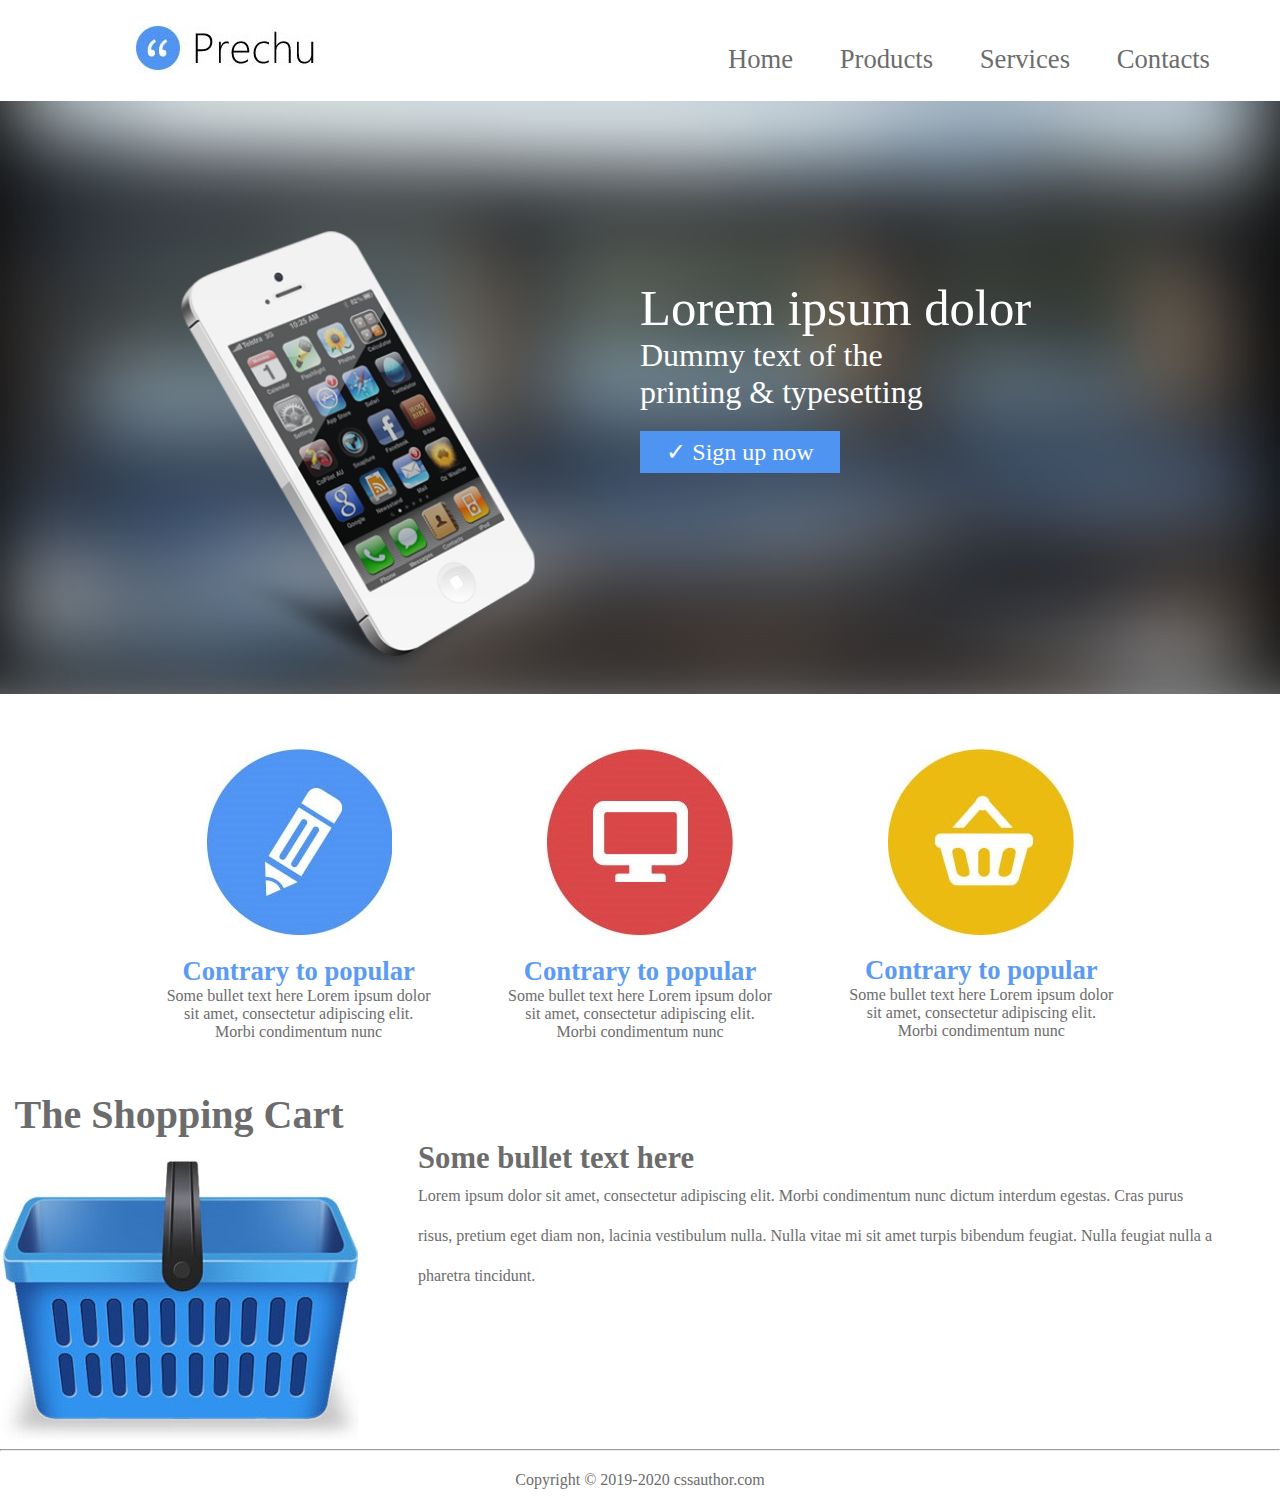
==== 2hw/Project/index.html @ 968d56bf "1" ====
<!doctype html>
<html lang="en">
<head>
    <meta charset="UTF-8">
    <title>Prechu</title>
    <link rel="stylesheet" href="css/style.css">
</head>
<body>

<header class="header">
    <div class="logo">
        <a href="#" class="logo__link">
            <img class="logo__img" src="img/logo.jpg" alt="logo">
        </a>
    </div>

    <nav class="nav">
        <ul class="nav__menu-main">
            <li class="nav__li"><a class="nav__link" href="#">Home</a></li>
            <li class="nav__li"><a class="nav__link" href="#">Products</a></li>
            <li class="nav__li"><a class="nav__link" href="#">Services</a></li>
            <li class="nav__li"><a class="nav__link" href="#">Contacts</a></li>
        </ul>
    </nav>

</header>


<main class="main">

    <div class="slider">
        <img class="slider__image" src="img/iphone.png" alt="iphone">
        <div class="contentSlider">
            <button class="slider__btn"><a href="#">&#10003; Sign up now</a></button>

            <p class="slider__text text">Lorem ipsum dolor </p>
            <p class="slider__text1 text">Dummy text of the printing & typesetting </p>
        </div>
    </div>

    <div class="content content1Wrap">
        <div class="card">
            <img class="card__image" src="img/pen.jpg" alt="pen">
            <div class="card__text">
                <h4 class="card__title">Contrary to popular</h4>
                <div class="card__m-text">
                    <p class="text">
                        Some bullet text here
                        Lorem ipsum dolor sit amet, consectetur adipiscing elit. Morbi condimentum nunc </p>
                </div>
            </div>
        </div>

        <div class="card">
            <img class="card__image" src="img/monitor.jpg" alt="monitor">
            <div class="card__text">
                <h4 class="card__title">Contrary to popular</h4>
                <div class="card__m-text">
                    <p class="text">
                        Some bullet text here
                        Lorem ipsum dolor sit amet, consectetur adipiscing elit. Morbi condimentum nunc </p>
                </div>
            </div>
        </div>

        <div class="card">
            <img class="card__image" src="img/package.jpg" alt="package">
            <div class="card__text">
                <h4 class="card__title">Contrary to popular</h4>
                <div class="card__m-text">
                    <p class="text">
                        Some bullet text here
                        Lorem ipsum dolor sit amet, consectetur adipiscing elit. Morbi condimentum nunc </p>
                </div>
            </div>
        </div>

    </div>

    <div class="content content2-wrap">
        <div class="leftCol">
            <h2 class="leftCol__title">The Shopping Cart</h2>
            <img class="leftCol__img" src="img/package1.jpg" alt="">
        </div>
        <div class="rightCol">
            <h3 class="rightCol__title">Some bullet text here</h3>
            <p class="rightCol__mainText2 text">Lorem ipsum dolor sit amet, consectetur adipiscing elit.
                Morbi condimentum nunc dictum interdum egestas. Cras purus risus, pretium eget diam non,
                lacinia vestibulum nulla. Nulla vitae mi sit amet turpis bibendum feugiat.
                Nulla feugiat nulla a pharetra tincidunt.</p>
        </div>
    </div>
</main>


<footer>

    <hr>
    <div class="footer">
        <p class="footer__text text">Copyright &copy; 2019-2020 cssauthor.com</p>
    </div>

</footer>

</body>
</html>
---- 2hw/Project/css/style.css ----
* {
    padding: 0;
    margin: 0;
}



.header {
    position: relative;
    width: 100%;
    height: 100px;
}

.logo {
    margin-left: 10%;
    float: left;
    margin-top: 10px;
}

.nav {
    float: right;
}

.nav__menu-main {
    list-style: none;
}

.nav__li {
    display: inline-block;
    margin: 0 20px 0px;
    font-family: "Segoe UI";
}

.nav__link {
    text-decoration: none;
    line-height: 38px;
    color: #6c6c6c;
}

.nav__link:after {
    display: block;
    content: "";
    height: 3px;
    width: 0%;
    background-color: #5094f2;
    transition: width;
}

.nav__link:hover:after,
.nav__link:focus:after {
    width: 100%;
}


.content1Wrap {
    margin: 50px 10%;
}

.content {
    display: flex;
}

.content2Wrap {
    display: flex;
    margin-left: 12%;
    margin-right: 12%;
}

.card {
    display: flex;
    flex-direction: column;
    text-align: center;
}

.rightCol {
    padding: 50px 60px 0px;
}

.leftCol {
    text-align: center;
    justify-content: center;
}

.card__m-text {
    display: flex;
    margin: 0 35px 0;
}


.card__image {
    align-self: center;
}

.slider__image {
    align-self: center;
    width: 100%;
    height: 100%
}

.rightCol__mainText2 {
    line-height: 2.5;
}

.text {
    font-family: "Segoe UI";
    color: #6c6c6c;
}

.nav__menu-main {
    list-style: none;
    margin: 40px 50px 0px;
    padding: 0px 0px 20px;
    text-align: center;
    background: white;
    font-size: 20pt;
    font-family: SegoeWPN;
}

.slider {
    position: relative;
}

.contentSlider {
    position: absolute;
    display: flex;
    flex-direction: column;
    top: 30%;
    left: 50%;
    width: 40%;
}

.card__text {
    margin-top: 20px;
}

.nav__li {
    display: inline-block;
}

.slider__btn {
    width: 200px;
    order: 3;
    background-color: #5094f2;
    color: white;
    font-size: 24px;
    font-family: "Segoe UI";
    padding: 7px 8px;
    margin: 0 0 0;
    border: none;
    cursor: pointer;
}

.slider__btn a {
    text-decoration: none;
    background-color: #5094f2;
    color: white;
    font-size: 24px;
    font-family: "Segoe UI";
}

.slider__text {
    font-size: 38pt;
    color: white;
    font-family: "Segoe WP Light";
    margin: 0;

}

.slider__text1 {
    font-size: 24pt;
    color: white;
    font-family: "Segoe WP Light";
    width: 300px;
    margin-bottom: 20px;
}
.card__title{
    color: #5c9bf3;
    font-size: 20pt;
}
.leftCol__title {
    font-family: "Segoe WP Light";
    font-size: 30pt;
    color: #6c6c6c;
    text-align: center;
    margin-bottom: 20px;
}

.rightCol__title {
    font-family: "Segoe WP Light";
    font-size: 23pt;
    color: #6c6c6c;
}

.footer__text {
    margin: 20px 20px;
    text-align: center;
}
@media screen and (max-width: 1050px) {
    .slider__text {
        font-size: 24pt;
    }

    .slider__text1 {
        font-size: 14pt;
    }
    .nav__menu-main {
        display: none;
    }
    .nav::after {
        display: block;
        content: "";
        background-image: url(../img/shape.png);
        background-size: 100%;
        position: absolute;
        height: 52px;
        width: 68px;
        top: 25px;
        right: 20px;
        cursor: pointer;
    }

    .nav__li {
        width: 50%;
    }

    .nav:hover .nav__menu-main {
        display: flex;
        flex-direction: column;
        position: absolute;
        z-index: 1;
        right: -5%;
        top: 35%;
    }

    .content {
        flex-direction: column;
        margin: 10px 5%;
    }

    .content2Wrap {
        flex-direction: column;
        margin-left: 0%;
        margin-right: 0%;
    }
    .leftCol {
        left: 50%;
    }

    .rightCol {
        padding: 0px 50px 0px;
    }

    .main_text2 {
        margin-top: 0px;
    }


    .card__text {
        text-align: left;
        margin-left: 20px;

    }

    .card__m-text {
        display: inline-block;
        margin: auto;
    }

    .card__title {
        display: inline-block;
    }

    .card__title {
        font-size: 35pt;
        padding-bottom: 10px;
    }

    .card {
        flex-direction: row;
        margin-bottom: 15px;
        padding-bottom: 15px;
        border-bottom: 1px solid #e5e5e5;
    }

    .leftCol__img {
        display: block;
        width: 45%;
        left: 50%;
        margin: 0 auto;
        padding-top: 20px;
    }
}
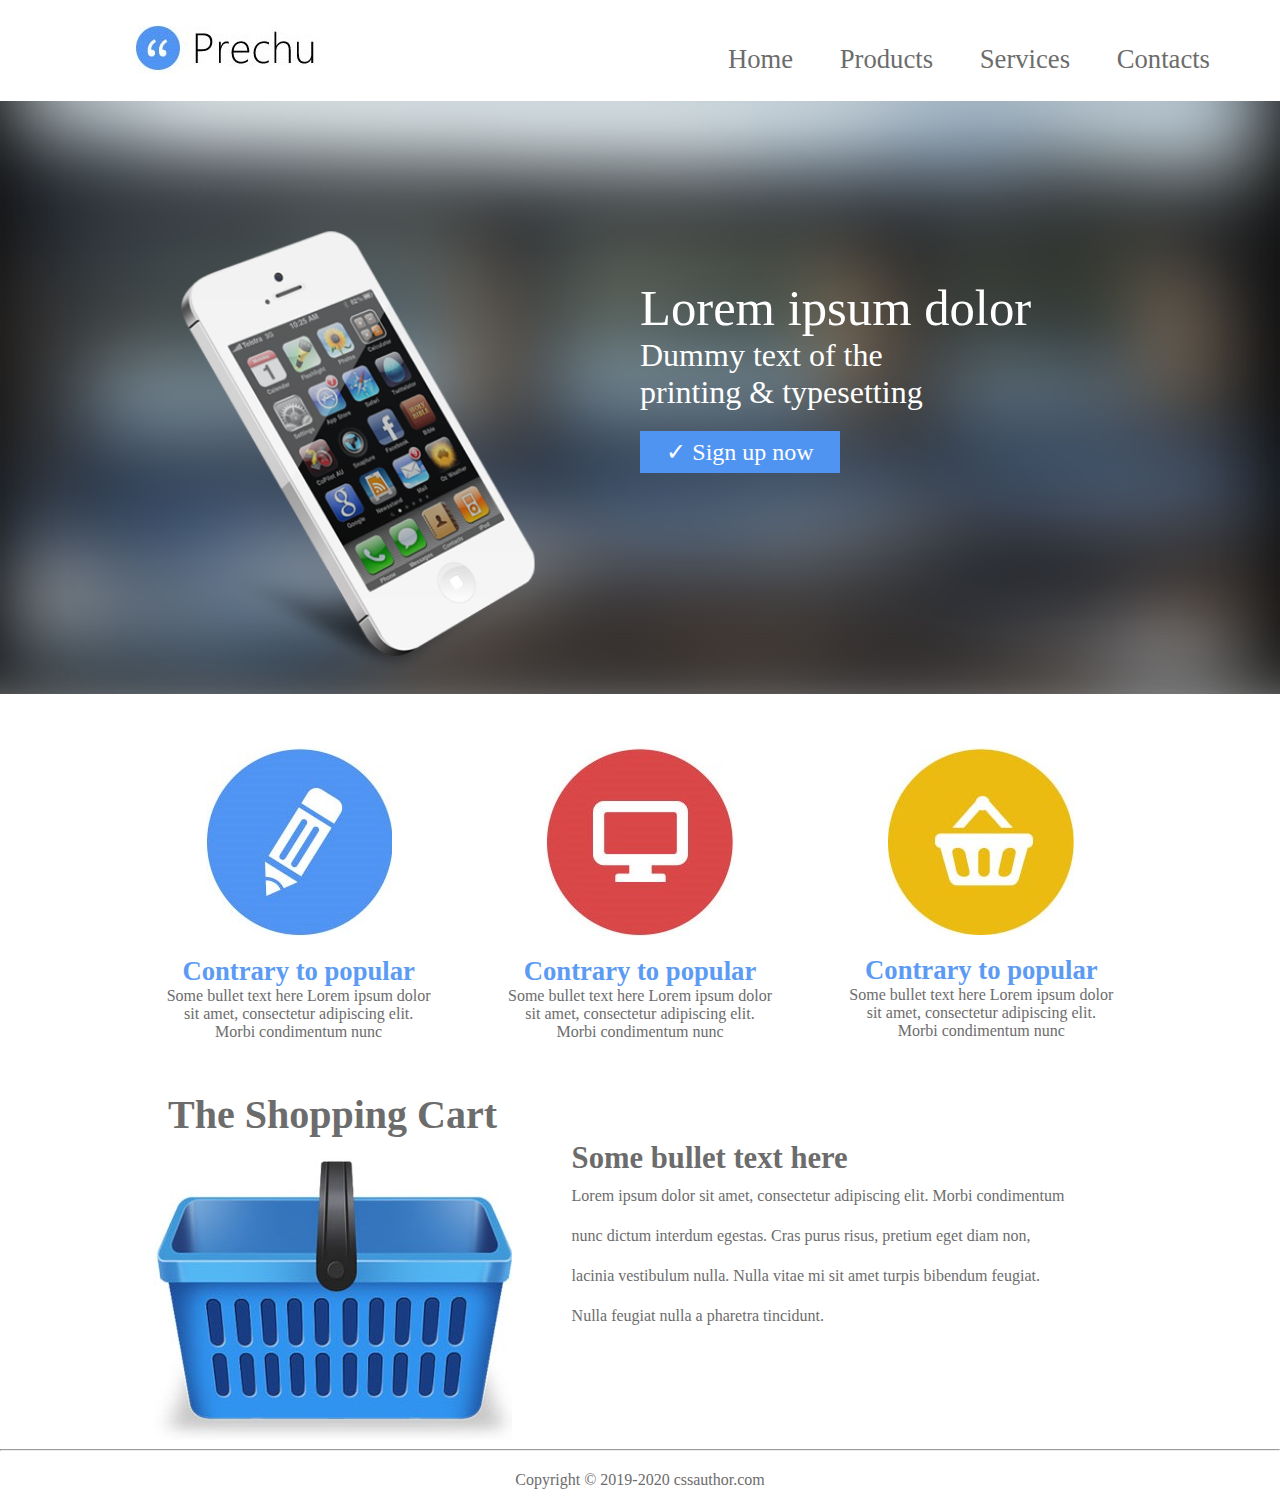
==== commit 2b3a0aa9: "2" ====
--- a/2hw/Project/index.html
+++ b/2hw/Project/index.html
@@ -77,7 +77,7 @@
 
     </div>
 
-    <div class="content content2-wrap">
+    <div class="content content2Wrap">
         <div class="leftCol">
             <h2 class="leftCol__title">The Shopping Cart</h2>
             <img class="leftCol__img" src="img/package1.jpg" alt="">
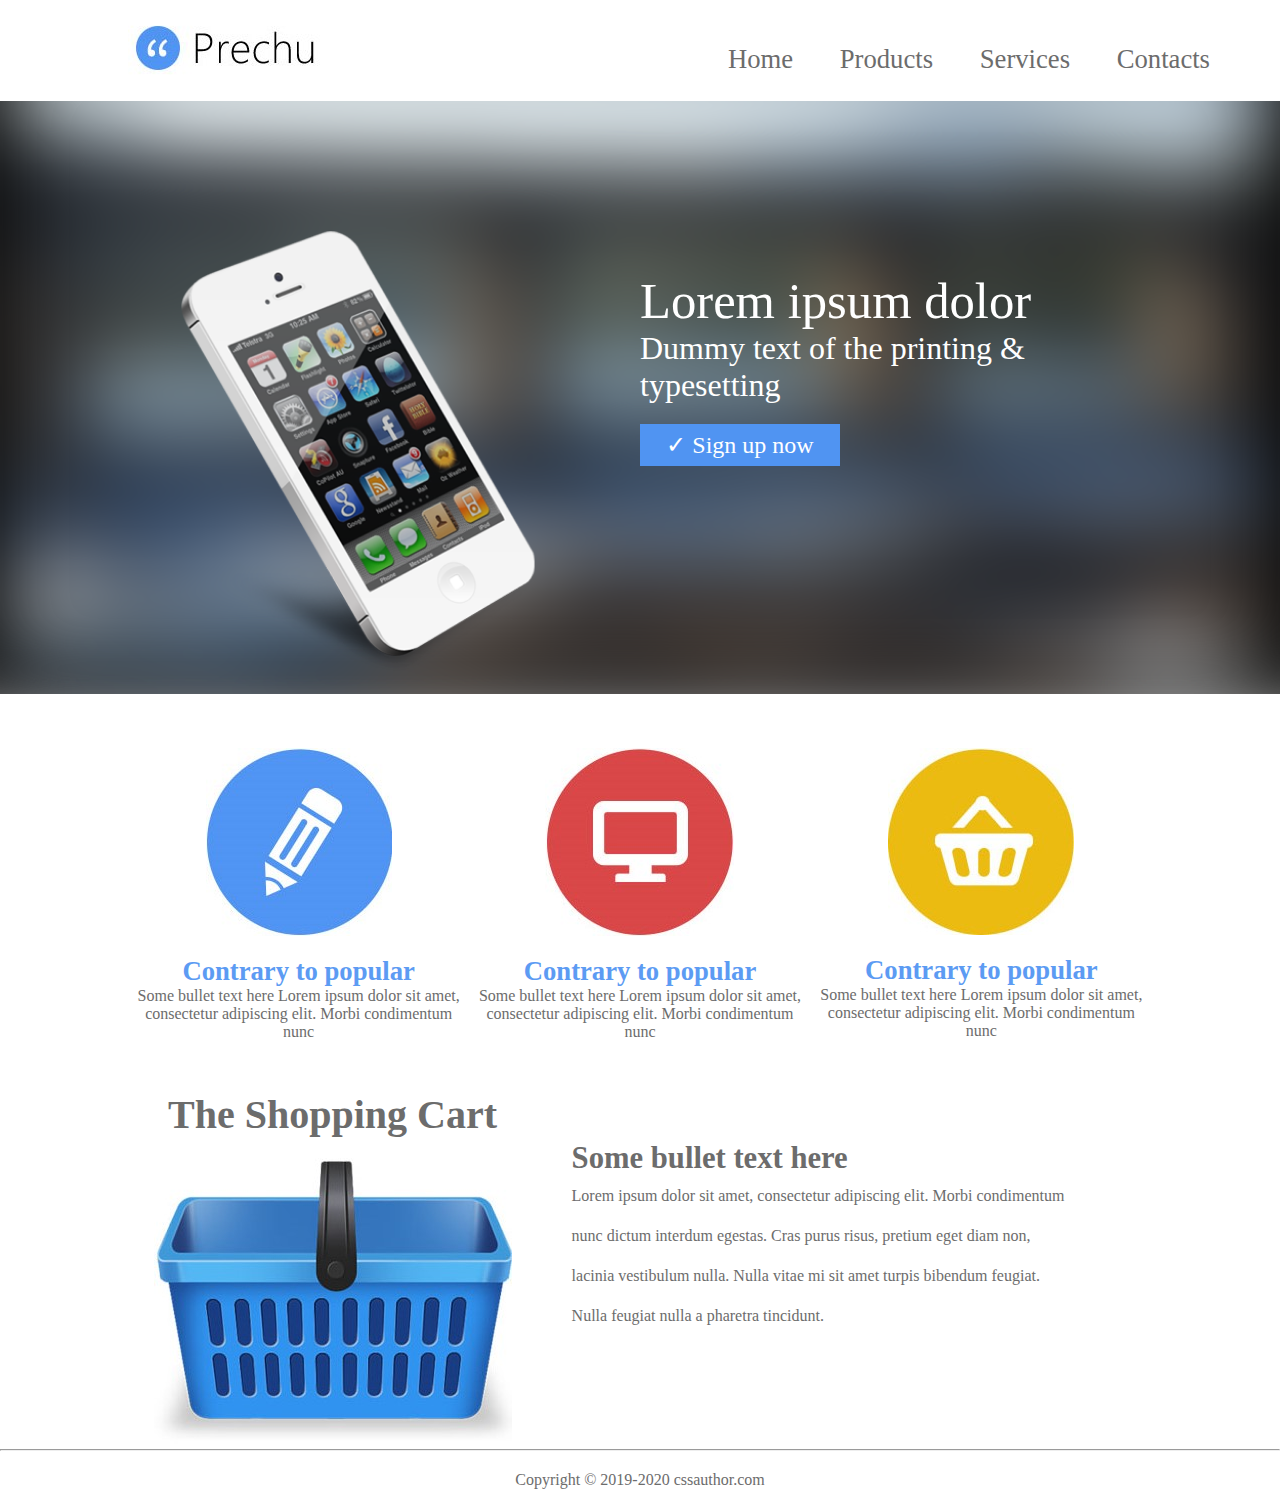
==== commit 180c4c73: "2" ====
--- a/2hw/Project/index.html
+++ b/2hw/Project/index.html
@@ -2,105 +2,106 @@
 <html lang="en">
 <head>
     <meta charset="UTF-8">
+    <meta name="viewport" content="width=device-width, initial-scale=1.0">
     <title>Prechu</title>
     <link rel="stylesheet" href="css/style.css">
 </head>
 <body>
+<div class="wrapper">
+    <header class="header">
+        <div class="logo">
+            <a href="#" class="logo__link">
+                <img class="logo__img" src="img/logo.jpg" alt="logo">
+            </a>
+        </div>
 
-<header class="header">
-    <div class="logo">
-        <a href="#" class="logo__link">
-            <img class="logo__img" src="img/logo.jpg" alt="logo">
-        </a>
-    </div>
+        <nav class="nav">
+            <ul class="nav__mainMenu">
+                <li class="nav__li"><a class="nav__link" href="#">Home</a></li>
+                <li class="nav__li"><a class="nav__link" href="#">Products</a></li>
+                <li class="nav__li"><a class="nav__link" href="#">Services</a></li>
+                <li class="nav__li"><a class="nav__link" href="#">Contacts</a></li>
+            </ul>
+        </nav>
 
-    <nav class="nav">
-        <ul class="nav__menu-main">
-            <li class="nav__li"><a class="nav__link" href="#">Home</a></li>
-            <li class="nav__li"><a class="nav__link" href="#">Products</a></li>
-            <li class="nav__li"><a class="nav__link" href="#">Services</a></li>
-            <li class="nav__li"><a class="nav__link" href="#">Contacts</a></li>
-        </ul>
-    </nav>
-
-</header>
+    </header>
 
 
-<main class="main">
+    <main class="main">
 
-    <div class="slider">
-        <img class="slider__image" src="img/iphone.png" alt="iphone">
-        <div class="contentSlider">
-            <button class="slider__btn"><a href="#">&#10003; Sign up now</a></button>
+        <div class="slider">
+            <img class="slider__image" src="img/iphone.png" alt="iphone">
+            <div class="contentSlider">
+                <button class="slider__btn"><a href="#">&#10003; Sign up now</a></button>
 
-            <p class="slider__text text">Lorem ipsum dolor </p>
-            <p class="slider__text1 text">Dummy text of the printing & typesetting </p>
-        </div>
-    </div>
-
-    <div class="content content1Wrap">
-        <div class="card">
-            <img class="card__image" src="img/pen.jpg" alt="pen">
-            <div class="card__text">
-                <h4 class="card__title">Contrary to popular</h4>
-                <div class="card__m-text">
-                    <p class="text">
-                        Some bullet text here
-                        Lorem ipsum dolor sit amet, consectetur adipiscing elit. Morbi condimentum nunc </p>
-                </div>
+                <p class="slider__text text">Lorem ipsum dolor </p>
+                <p class="slider__text1 text">Dummy text of the printing & typesetting </p>
             </div>
         </div>
 
-        <div class="card">
-            <img class="card__image" src="img/monitor.jpg" alt="monitor">
-            <div class="card__text">
-                <h4 class="card__title">Contrary to popular</h4>
-                <div class="card__m-text">
-                    <p class="text">
-                        Some bullet text here
-                        Lorem ipsum dolor sit amet, consectetur adipiscing elit. Morbi condimentum nunc </p>
+        <div class="content content1Wrap">
+            <div class="card">
+                <img class="card__image" src="img/pen.jpg" alt="pen">
+                <div class="card__text">
+                    <h4 class="card__title">Contrary to popular</h4>
+                    <div class="card__mText">
+                        <p class="text">
+                            Some bullet text here
+                            Lorem ipsum dolor sit amet, consectetur adipiscing elit. Morbi condimentum nunc </p>
+                    </div>
                 </div>
             </div>
+
+            <div class="card">
+                <img class="card__image" src="img/monitor.jpg" alt="monitor">
+                <div class="card__text">
+                    <h4 class="card__title">Contrary to popular</h4>
+                    <div class="card__mText">
+                        <p class="text">
+                            Some bullet text here
+                            Lorem ipsum dolor sit amet, consectetur adipiscing elit. Morbi condimentum nunc </p>
+                    </div>
+                </div>
+            </div>
+
+            <div class="card">
+                <img class="card__image" src="img/package.jpg" alt="package">
+                <div class="card__text">
+                    <h4 class="card__title">Contrary to popular</h4>
+                    <div class="card__mText">
+                        <p class="text">
+                            Some bullet text here
+                            Lorem ipsum dolor sit amet, consectetur adipiscing elit. Morbi condimentum nunc </p>
+                    </div>
+                </div>
+            </div>
+
         </div>
 
-        <div class="card">
-            <img class="card__image" src="img/package.jpg" alt="package">
-            <div class="card__text">
-                <h4 class="card__title">Contrary to popular</h4>
-                <div class="card__m-text">
-                    <p class="text">
-                        Some bullet text here
-                        Lorem ipsum dolor sit amet, consectetur adipiscing elit. Morbi condimentum nunc </p>
-                </div>
+        <div class="content content2Wrap">
+            <div class="leftCol">
+                <h2 class="leftCol__title">The Shopping Cart</h2>
+                <img class="leftCol__img" src="img/package1.jpg" alt="">
+            </div>
+            <div class="rightCol">
+                <h3 class="rightCol__title">Some bullet text here</h3>
+                <p class="rightCol__mainText2 text">Lorem ipsum dolor sit amet, consectetur adipiscing elit.
+                    Morbi condimentum nunc dictum interdum egestas. Cras purus risus, pretium eget diam non,
+                    lacinia vestibulum nulla. Nulla vitae mi sit amet turpis bibendum feugiat.
+                    Nulla feugiat nulla a pharetra tincidunt.</p>
             </div>
         </div>
-
-    </div>
-
-    <div class="content content2Wrap">
-        <div class="leftCol">
-            <h2 class="leftCol__title">The Shopping Cart</h2>
-            <img class="leftCol__img" src="img/package1.jpg" alt="">
-        </div>
-        <div class="rightCol">
-            <h3 class="rightCol__title">Some bullet text here</h3>
-            <p class="rightCol__mainText2 text">Lorem ipsum dolor sit amet, consectetur adipiscing elit.
-                Morbi condimentum nunc dictum interdum egestas. Cras purus risus, pretium eget diam non,
-                lacinia vestibulum nulla. Nulla vitae mi sit amet turpis bibendum feugiat.
-                Nulla feugiat nulla a pharetra tincidunt.</p>
-        </div>
-    </div>
-</main>
+    </main>
 
 
-<footer>
+    <footer>
 
-    <hr>
-    <div class="footer">
-        <p class="footer__text text">Copyright &copy; 2019-2020 cssauthor.com</p>
-    </div>
+        <hr>
+        <div class="footer">
+            <p class="footer__text text">Copyright &copy; 2019-2020 cssauthor.com</p>
+        </div>
 
-</footer>
-
+    </footer>
+</div>
 </body>
 </html>--- a/2hw/Project/css/style.css
+++ b/2hw/Project/css/style.css
@@ -2,13 +2,16 @@
     padding: 0;
     margin: 0;
 }
-
+.wrapper{
+    margin: 0 auto;
+    max-width: 1280px;
+}
 
 
 .header {
     position: relative;
     width: 100%;
-    height: 100px;
+    height: 90px;
 }
 
 .logo {
@@ -21,7 +24,7 @@
     float: right;
 }
 
-.nav__menu-main {
+.nav__mainMenu {
     list-style: none;
 }
 
@@ -106,7 +109,7 @@
     color: #6c6c6c;
 }
 
-.nav__menu-main {
+.nav__mainMenu {
     list-style: none;
     margin: 40px 50px 0px;
     padding: 0px 0px 20px;
@@ -170,7 +173,7 @@
     font-size: 24pt;
     color: white;
     font-family: "Segoe WP Light";
-    width: 300px;
+   // width: 300px;
     margin-bottom: 20px;
 }
 .card__title{
@@ -196,6 +199,7 @@
     text-align: center;
 }
 @media screen and (max-width: 1050px) {
+
     .slider__text {
         font-size: 24pt;
     }
@@ -203,7 +207,7 @@
     .slider__text1 {
         font-size: 14pt;
     }
-    .nav__menu-main {
+    .nav__mainMenu {
         display: none;
     }
     .nav::after {
@@ -223,7 +227,7 @@
         width: 50%;
     }
 
-    .nav:hover .nav__menu-main {
+    .nav:hover .nav__mainMenu {
         display: flex;
         flex-direction: column;
         position: absolute;
@@ -271,7 +275,7 @@
     }
 
     .card__title {
-        font-size: 35pt;
+        font-size: 30pt;
         padding-bottom: 10px;
     }
 
@@ -290,4 +294,63 @@
         padding-top: 20px;
     }
 }
-
+@media screen and (max-width: 620px)
+{
+
+    .card__title {
+        font-size: 18pt;
+        padding-bottom: 10px;
+        font-weight: 400;
+        font-family: "Segoe UI";
+    }
+    .slider__text {
+        font-size: 14pt;
+    }
+    .slider__text1 {
+        font-size: 12pt;
+
+
+    }
+    .card__image{
+        width: 27%;
+    }
+    .contentSlider{
+        top: 20%;
+    }
+    .leftCol__img{
+        width: 35%;
+    }
+    .slider__btn{
+        width: 160px;
+    }
+    .slider__btn a{
+        font-size: 16pt;
+    }
+    .card__mText{
+        font-size: 11pt;
+    }
+    .logo{
+        margin-left: 4%;
+    }
+    .nav::after {
+
+        height: 39px;
+        width: 52px;
+
+    }
+    .leftCol__title{
+        font-size: 22pt;
+    }
+    .rightCol__title{
+        font-size: 20pt;
+    }
+    .slider__btn{
+        padding: 3px 4px;
+    }
+    .footer__text{
+        font-size: 10pt;
+    }
+    .contentSlider{
+        width: auto;
+    }
+}